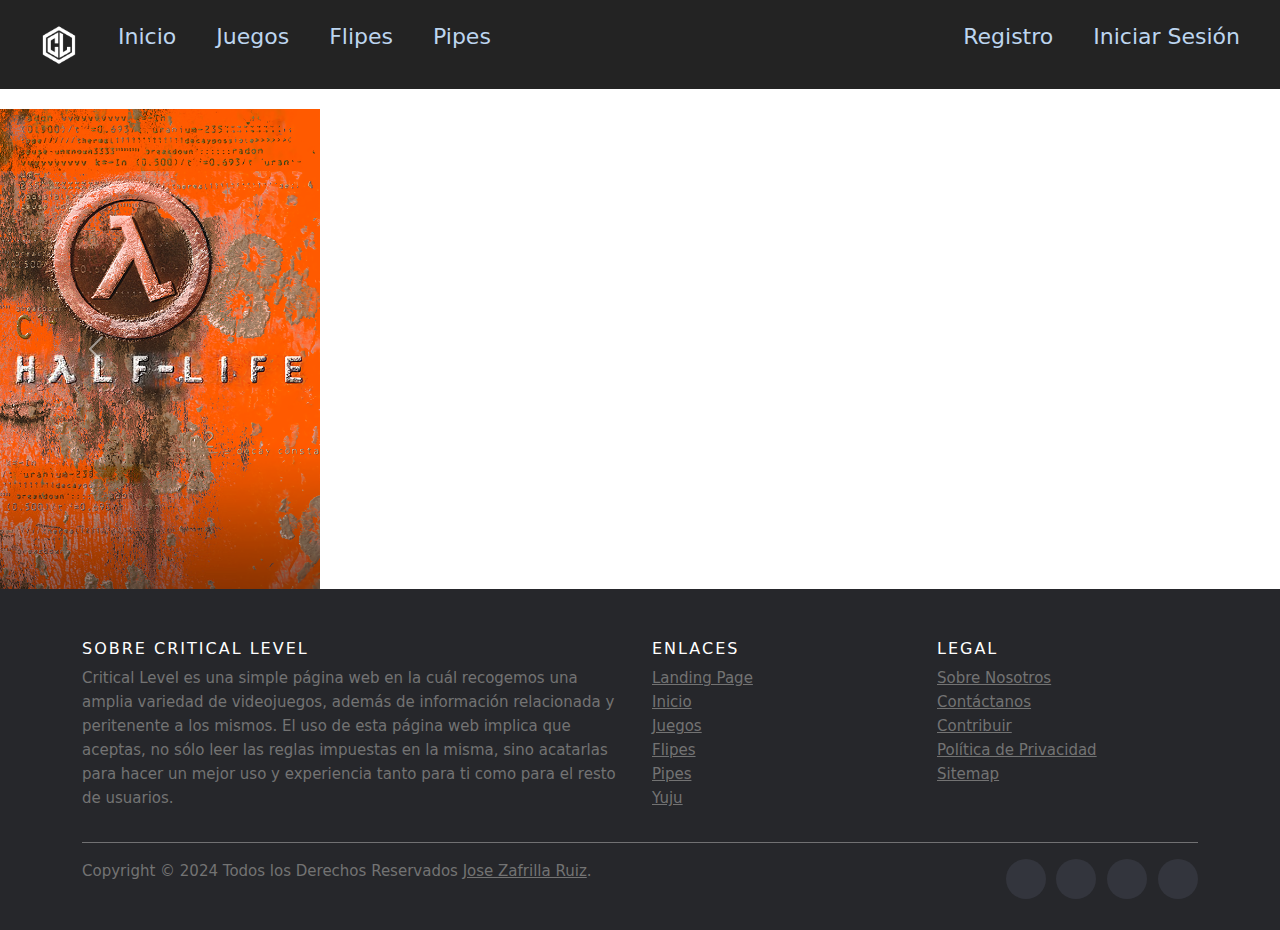
==== Project Files/CriticalLevel/html/index.html @ e7d9aa9b "Added Footer" ====
<!doctype html>
<html lang="es">
  <head>
    <meta charset="UTF-8">
    <meta name="viewport" content="width=device-width, initial-scale=1.0">

    <!-- Fonts -->
    <link rel="stylesheet" href="../css/fonts.css">

    <!-- StyleSheets -->
    <link rel="stylesheet" href="../css/MainPageStyle.css">

    <!-- Icon -->
    <link rel="icon" type="image/x-icon" href="../media/CL_Logo_Blue_Hex/favicon.ico">

    <!-- Libraries -->
    <link href="../libraries/bootstrap-5.3.3-dist/css/bootstrap.min.css" rel="stylesheet">
    <script src="../libraries/bootstrap-5.3.3-dist/js/bootstrap.min.js"></script>

    

    <!-- Script -->
    <script src="../js/script.js"></script>
    
    <!-- Main Page -->
    <title>Critical Level</title>
  </head>
  <body>

    <!-- https://wweb.dev/resources/navigation-generator - https://freefrontend.com/css-menu/-->
    <nav class="menu-container">
      <!-- Burger Menu -->
      <input type="checkbox" aria-label="Toggle menu" />
      <span></span>
      <span></span>
      <span></span>
    
      <!-- Logo -->
      <a href="../../index.html" class="menu-logo">
        <img src="../media/CL_Logo_Blue_Hex/CL_Logo_HD_White.png" alt="Landing Page"/>
      </a>
    
      <!-- Navbar Menu -->
      <div class="menu">
        <ul>
          <li>
            <a href="#">
              Inicio
            </a>
          </li>
          <li>
            <a href="#">
              Juegos
            </a>
          </li>
          <li>
            <a href="#">
              Flipes
            </a>
          </li>
          <li>
            <a href="#">
              Pipes
            </a>
          </li>
        </ul>
        <ul>
          <li>
            <a href="#">
              Registro
            </a>
          </li>
          <li>
            <a href="#">
              Iniciar Sesión
            </a>
          </li>
        </ul>
      </div>
    </nav>
    
  <!-- Game Carousel -->
  <!-- https://freefrontend.com/css-gallery/ -->
  <div id="games-showcase">
    <div id="carouselExampleInterval" class="carousel slide" data-bs-ride="carousel">
      <div class="carousel-inner">
        <div class="carousel-item active">
          <img src="../media/hl_game_cover_HiRes.png" class="d-block w-25" alt="...">
        </div>
        <div class="carousel-item">
          <img src="../media/hl_bs_game_cover_HiRes.png" class="d-block w-25" alt="..." >
        </div>
        <div class="carousel-item">
          <img src="../media/hl_of_game_cover_HiRes.png" class="d-block w-25" alt="...">
        </div>
      </div>
      <button class="carousel-control-prev" type="button" data-bs-target="#carouselExampleInterval" data-bs-slide="prev">
        <span class="carousel-control-prev-icon" aria-hidden="true"></span>
        <span class="visually-hidden">Previous</span>
      </button>
      <button class="carousel-control-next" type="button" data-bs-target="#carouselExampleInterval" data-bs-slide="next">
        <span class="carousel-control-next-icon" aria-hidden="true"></span>
        <span class="visually-hidden">Next</span>
      </button>
    </div>
  </div>
  
  <div class="latest-reviews">

  </div>

  <!-- Site Footer -->
  <footer class="site-footer">
    <div class="container">
      <div class="row">
        <div class="col-sm-12 col-md-6">
          <h6>Sobre Critical Level</h6>
          <p class="text-justify">Critical Level es una simple página web en la cuál recogemos una amplia variedad de videojuegos, además de información relacionada y peritenente a los mismos. El uso de esta página web implica que aceptas, no sólo leer las reglas impuestas en la misma, sino acatarlas para hacer un mejor uso y experiencia tanto para ti como para el resto de usuarios.</p>
        </div>

        <div class="col-xs-6 col-md-3">
          <h6>Enlaces</h6>
          <ul class="footer-links">
            <li><a href="">Landing Page</a></li>
            <li><a href="">Inicio</a></li>
            <li><a href="">Juegos</a></li>
            <li><a href="">Flipes</a></li>
            <li><a href="">Pipes</a></li>
            <li><a href="">Yuju</a></li>
          </ul>
        </div>

        <div class="col-xs-6 col-md-3">
          <h6>Legal</h6>
          <ul class="footer-links">
            <li><a href="">Sobre Nosotros</a></li>
            <li><a href="">Contáctanos</a></li>
            <li><a href="">Contribuir</a></li>
            <li><a href="">Política de Privacidad</a></li>
            <li><a href="">Sitemap</a></li>
          </ul>
        </div>
      </div>
      <hr>
    </div>
    <div class="container">
      <div class="row">
        <div class="col-md-8 col-sm-6 col-xs-12">
          <p class="copyright-text">Copyright &copy; 2024 Todos los Derechos Reservados 
           <a href="#PROFILE LINK">Jose Zafrilla Ruiz</a>.
          </p>
        </div>

        <!-- Icons Taken from https://icons8.com/ <a target="_blank" href="https://icons8.com/icon/12505/steam">Steam</a> icon by <a target="_blank" href="https://icons8.com">Icons8</a>--> 
        <div class="col-md-4 col-sm-6 col-xs-12">
          <ul class="social-icons">
            <li><a class="facebook" href="#"><i class="fa fa-facebook"></i></img></a></li>
            <li><a class="twitter" href="#"><i class="fa fa-twitter"></i></a></li>
            <li><a class="dribbble" href="#"><i class="fa fa-dribbble"></i></a></li>
            <li><a class="linkedin" href="#"><i class="fa fa-linkedin"></i></a></li>   
          </ul>
        </div>
      </div>
    </div>
</footer>

  </body>
</html>
---- Project Files/CriticalLevel/css/fonts.css ----
/* This css file contains the fonts config for the html files */

@font-face {
    font-family: 'Raleway';
    src: url('../fonts/Raleway/static/Raleway-Medium.ttf') format('woff');
    font-weight: normal;
    font-style: normal;
  }
---- Project Files/CriticalLevel/css/MainPageStyle.css ----
/* Body */
body {
  overflow-x: hidden;
  margin: 0;
  font-family: 'Raleway', Arial, sans-serif;
}

/* Nav Menu Container */
.menu-container {
  position: relative;
  display: flex;
  align-items: center;
  margin-bottom: 20px;
  background: #232323;
  color: #BDD5EF;
  padding: 20px;
  z-index: 1;
  -webkit-user-select: none;
  user-select: none;
  box-sizing: border-box;
}

/* Top Left Logo */
.menu-logo {
  line-height: 0;
  margin: 0 20px;
}

.menu-logo img {
  max-height: 40px;
  max-width: 100px;
  flex-shrink: 0;
}

/* Anchored Links */
.menu-container a {
  text-decoration: none;
  color: #232323;
  transition: color 0.3s ease;
}

/* Hover */
.menu-container a:hover {
  color: #00C6A7;
}

.menu-container input {
  display: block;
  width: 35px;
  height: 25px;
  margin: 0;
  position: absolute;
  cursor: pointer;
  opacity: 0; /* Ocultarlo */
  z-index: 2; /* Muestra sobr el menú hamburger */
  -webkit-touch-callout: none;
}

/* Burger menu - For Responsiveness in Devices*/
.menu-container span {
  display: block;
  width: 33px;
  height: 4px;
  margin-bottom: 5px;
  position: relative;
  background: #BDD5EF;
  border-radius: 3px;
  z-index: 1;
  transform-origin: 4px 0px;
  transition: transform 0.5s cubic-bezier(0.77,0.2,0.05,1.0),
              background 0.5s cubic-bezier(0.77,0.2,0.05,1.0),
              opacity 0.55s ease;
}

.menu-container span:first-child {
  transform-origin: 0% 0%;
}

.menu-container span:nth-child(3) {
  transform-origin: 0% 100%;
}

.menu-container input:checked ~ span {
  opacity: 1;
  transform: rotate(45deg) translate(3px,-1px);
  background: #232323;
}

.menu-container a {
  color: #BDD5EF;
  transition: color 0.3s ease;
}

.menu-container input:checked ~ span:nth-child(4) {
  opacity: 0;
  transform: rotate(0deg) scale(0.2, 0.2);
}

.menu-container input:checked ~ span:nth-child(3) {
  transform: rotate(-45deg) translate(-5px,11px);
}

.menu ul {
  list-style: none;
}

.menu li {
  padding: 10px 0;
  font-size: 22px;
}

/* RESPONSIVE ZONE*/
/* Mobile Responsive Style */
@media only screen and (max-width: 767px) { 
  .menu-container {
    flex-direction: column;
    align-items: flex-end;
  }
  
  .menu-logo {
    position: absolute;
    left: 0;
    top: 50%;
    transform: translateY(-50%);
  }

  .menu-logo img {
    max-height: 30px;
  }

  .menu {
    position: absolute;
    box-sizing: border-box;
    width: 300px;
    right: -300px;
    top: 0;
    margin: -20px;
    padding: 75px 50px 50px;
    background: #232323;
    -webkit-font-smoothing: antialiased;
    /* Para evitar conflictos visuales en navegadores */
    transform-origin: 0% 0%;
    transform: translateX(0%);
    transition: transform 0.5s cubic-bezier(0.77,0.2,0.05,1.0);
  }

  .menu-container input:checked ~ .menu {
    transform: translateX(-100%);
  }
}

/* Desktop Responsive Style */
@media only screen and (min-width: 768px) { 
  .menu-container {
    width: 100%;
  }

  .menu-container a {
    color: #BDD5EF;
  }

  .menu-container input {
    display: none;
  }

  /* Burger menu */
  .menu-container span {
    display: none;
  }

  .menu {
    position: relative;
    width: 100%;
    display: flex;
    justify-content: space-between;
  }

  .menu ul {
    display: flex;
    padding: 0;
  }

  .menu li {
    padding: 0 20px;
  }
}

/* FOOTER */
.footer{
  background-color: black;
  color: white;
  width: 100%;
}

.site-footer{
  background-color:#26272b;
  padding:45px 0 20px;
  font-size:15px;
  line-height:24px;
  color:#737373;
}

.site-footer hr{
  border-top-color:#bbb;
  opacity:0.5
}

.site-footer hr.small{
  margin:20px 0
}

.site-footer h6
{
  color:#fff;
  font-size:16px;
  text-transform:uppercase;
  margin-top:5px;
  letter-spacing:2px
}

.site-footer a{
  color:#737373;
}

.site-footer a:hover{
  color:#3366cc;
  text-decoration:none;
}

.footer-links{
  padding-left:0;
  list-style:none
}

.footer-links li{
  display:block
}

.footer-links a{
  color:#737373
}

.footer-links a:active,.footer-links a:focus,.footer-links a:hover{
  color:#3366cc;
  text-decoration:none;
}

.footer-links.inline li{
  display:inline-block
}

.site-footer .social-icons{
  text-align:right
}

.site-footer .social-icons a{
  width:40px;
  height:40px;
  line-height:40px;
  margin-left:6px;
  margin-right:0;
  border-radius:100%;
  background-color:#33353d
}

.copyright-text{
  margin:0
}

@media (max-width:991px)
{
  .site-footer [class^=col-]
  {
    margin-bottom:30px
  }
}
@media (max-width:767px)
{
  .site-footer
  {
    padding-bottom:0
  }
  .site-footer .copyright-text,.site-footer .social-icons
  {
    text-align:center
  }
}
.social-icons
{
  padding-left:0;
  margin-bottom:0;
  list-style:none
}
.social-icons li
{
  display:inline-block;
  margin-bottom:4px
}
.social-icons li.title
{
  margin-right:15px;
  text-transform:uppercase;
  color:#96a2b2;
  font-weight:700;
  font-size:13px
}
.social-icons a{
  background-color:#eceeef;
  color:#818a91;
  font-size:16px;
  display:inline-block;
  line-height:44px;
  width:44px;
  height:44px;
  text-align:center;
  margin-right:8px;
  border-radius:100%;
  -webkit-transition:all .2s linear;
  -o-transition:all .2s linear;
  transition:all .2s linear
}
.social-icons a:active,.social-icons a:focus,.social-icons a:hover
{
  color:#fff;
  background-color:#29aafe
}
.social-icons.size-sm a
{
  line-height:34px;
  height:34px;
  width:34px;
  font-size:14px
}
.social-icons a.facebook:hover
{
  background-color:#3b5998
}
.social-icons a.twitter:hover
{
  background-color:#00aced
}
.social-icons a.linkedin:hover
{
  background-color:#007bb6
}
.social-icons a.dribbble:hover
{
  background-color:#ea4c89
}
@media (max-width:767px)
{
  .social-icons li.title
  {
    display:block;
    margin-right:0;
    font-weight:600
  }
}
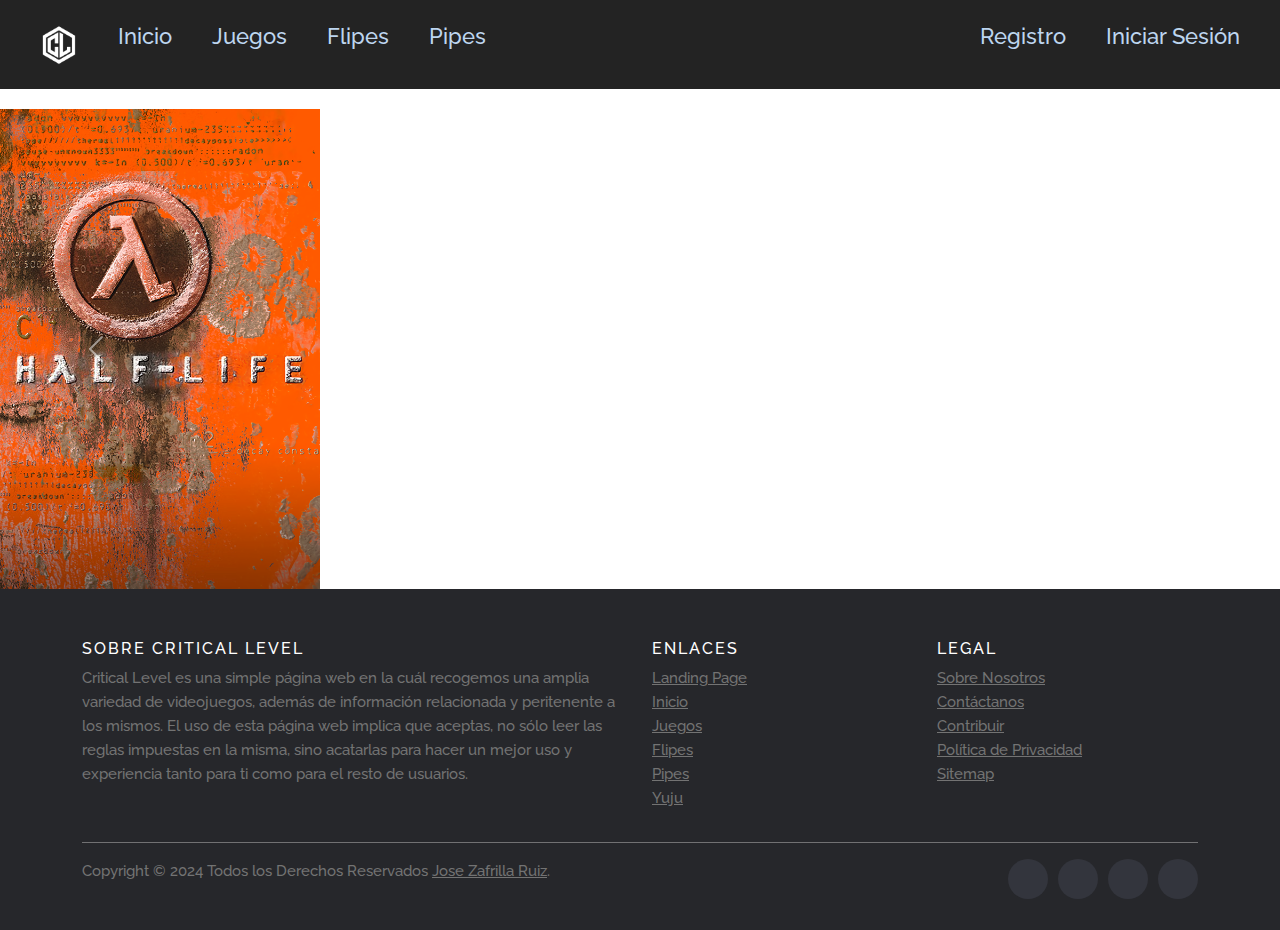
==== commit c487596b: "Created Signup.html and Login.html" ====
--- a/Project Files/CriticalLevel/html/index.html
+++ b/Project Files/CriticalLevel/html/index.html
@@ -66,12 +66,12 @@
         </ul>
         <ul>
           <li>
-            <a href="#">
+            <a href="signup.html">
               Registro
             </a>
           </li>
           <li>
-            <a href="#">
+            <a href="login.html">
               Iniciar Sesión
             </a>
           </li>
--- a/Project Files/CriticalLevel/css/fonts.css
+++ b/Project Files/CriticalLevel/css/fonts.css
@@ -5,5 +5,4 @@
     src: url('../fonts/Raleway/static/Raleway-Medium.ttf') format('woff');
     font-weight: normal;
     font-style: normal;
-  }
-  +  }--- a/Project Files/CriticalLevel/css/MainPageStyle.css
+++ b/Project Files/CriticalLevel/css/MainPageStyle.css
@@ -1,3 +1,7 @@
+*{
+  font-family: 'Raleway', Arial, sans-serif;
+}
+
 /* Body */
 body {
   overflow-x: hidden;
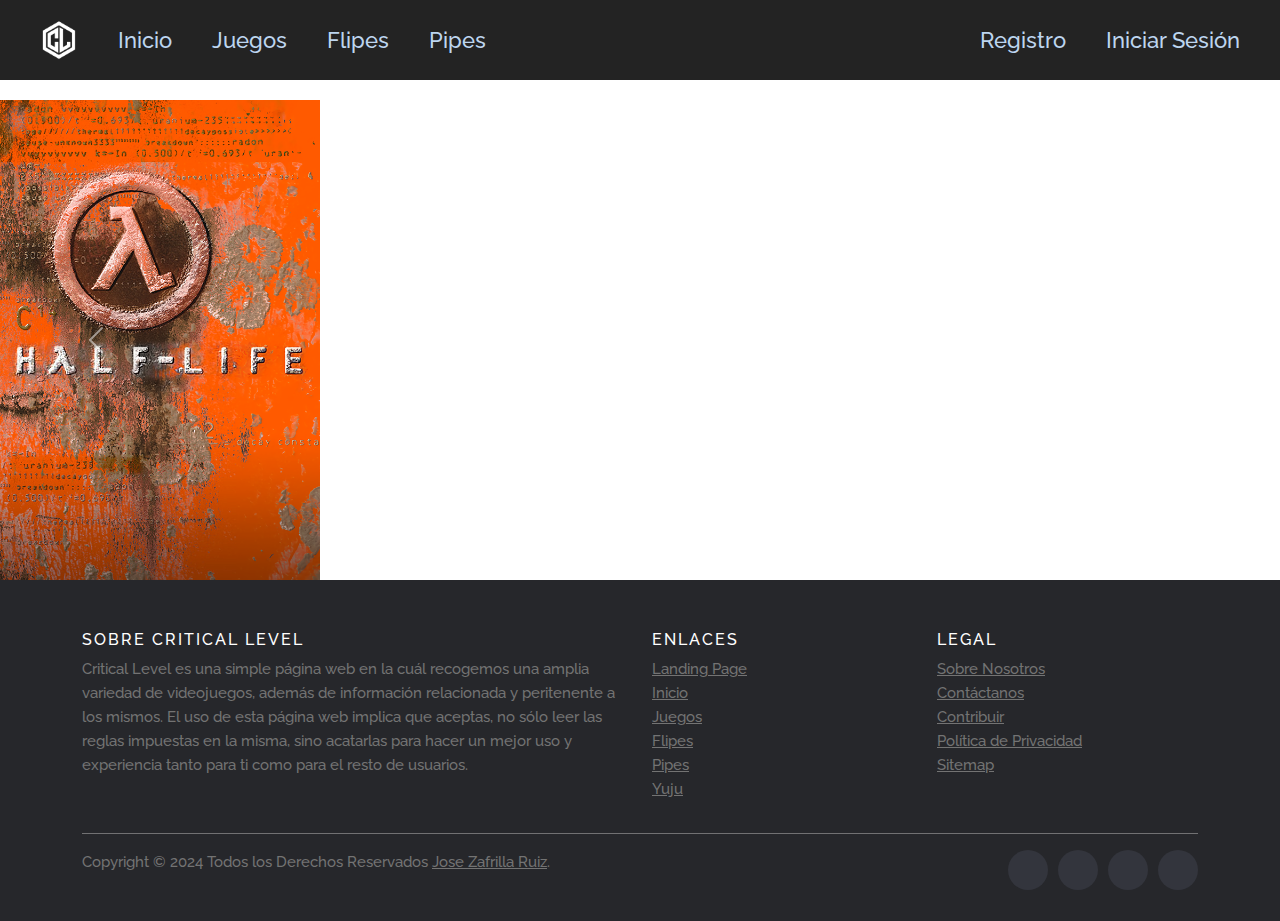
==== commit ed9e37de: "Added route" ====
--- a/Project Files/CriticalLevel/html/index.html
+++ b/Project Files/CriticalLevel/html/index.html
@@ -134,7 +134,7 @@
           <h6>Legal</h6>
           <ul class="footer-links">
             <li><a href="">Sobre Nosotros</a></li>
-            <li><a href="">Contáctanos</a></li>
+            <li><a href="contactus.html">Contáctanos</a></li>
             <li><a href="">Contribuir</a></li>
             <li><a href="">Política de Privacidad</a></li>
             <li><a href="">Sitemap</a></li>
--- a/Project Files/CriticalLevel/css/MainPageStyle.css
+++ b/Project Files/CriticalLevel/css/MainPageStyle.css
@@ -22,6 +22,10 @@
   -webkit-user-select: none;
   user-select: none;
   box-sizing: border-box;
+}
+
+.menu-container ul{
+  margin:0px;
 }
 
 /* Top Left Logo */
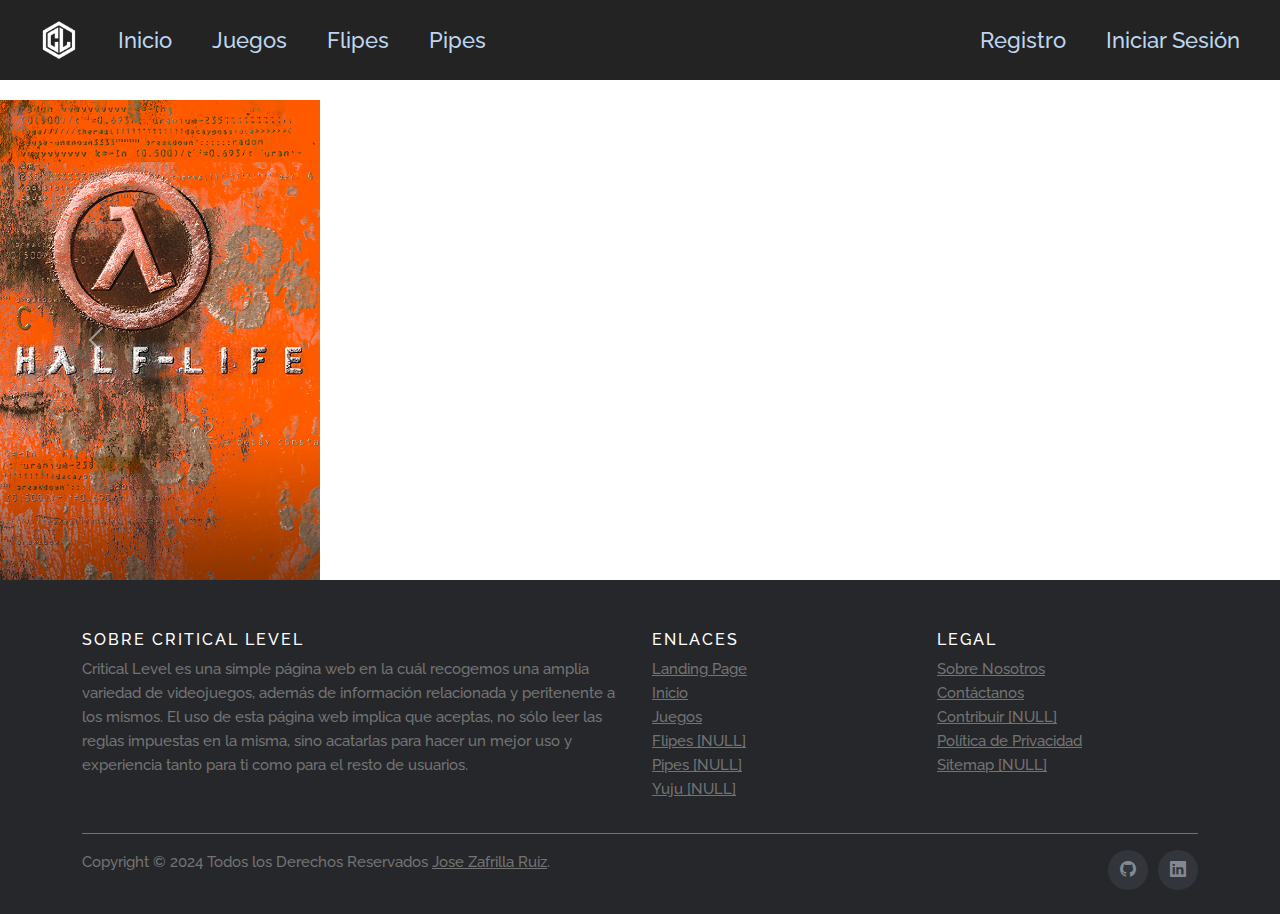
==== commit acab82ef: "Fix: small link changes" ====
--- a/Project Files/CriticalLevel/html/index.html
+++ b/Project Files/CriticalLevel/html/index.html
@@ -17,7 +17,8 @@
     <link href="../libraries/bootstrap-5.3.3-dist/css/bootstrap.min.css" rel="stylesheet">
     <script src="../libraries/bootstrap-5.3.3-dist/js/bootstrap.min.js"></script>
 
-    
+    <!-- Bootstrap Icons -->
+    <link rel="stylesheet" href="https://cdn.jsdelivr.net/npm/bootstrap-icons@1.3.0/font/bootstrap-icons.css">
 
     <!-- Script -->
     <script src="../js/script.js"></script>
@@ -66,12 +67,12 @@
         </ul>
         <ul>
           <li>
-            <a href="signup.html">
+            <a href="forms/signup.html">
               Registro
             </a>
           </li>
           <li>
-            <a href="login.html">
+            <a href="forms/login.html">
               Iniciar Sesión
             </a>
           </li>
@@ -121,23 +122,23 @@
         <div class="col-xs-6 col-md-3">
           <h6>Enlaces</h6>
           <ul class="footer-links">
-            <li><a href="">Landing Page</a></li>
-            <li><a href="">Inicio</a></li>
-            <li><a href="">Juegos</a></li>
-            <li><a href="">Flipes</a></li>
-            <li><a href="">Pipes</a></li>
-            <li><a href="">Yuju</a></li>
+            <li><a href="../../index.html">Landing Page</a></li>
+            <li><a href="../html/index.html">Inicio</a></li>
+            <li><a href="../html/games.html">Juegos</a></li>
+            <li><a href="">Flipes [NULL]</a></li>
+            <li><a href="">Pipes [NULL]</a></li>
+            <li><a href="">Yuju [NULL]</a></li>
           </ul>
         </div>
 
         <div class="col-xs-6 col-md-3">
           <h6>Legal</h6>
           <ul class="footer-links">
-            <li><a href="">Sobre Nosotros</a></li>
-            <li><a href="contactus.html">Contáctanos</a></li>
-            <li><a href="">Contribuir</a></li>
-            <li><a href="">Política de Privacidad</a></li>
-            <li><a href="">Sitemap</a></li>
+            <li><a href="legal/aboutus.html">Sobre Nosotros</a></li>
+            <li><a href="forms/contactus.html">Contáctanos</a></li>
+            <li><a href="">Contribuir [NULL]</a></li>
+            <li><a href="legal/privacypolicy.html">Política de Privacidad</a></li>
+            <li><a href="">Sitemap [NULL]</a></li>
           </ul>
         </div>
       </div>
@@ -147,17 +148,17 @@
       <div class="row">
         <div class="col-md-8 col-sm-6 col-xs-12">
           <p class="copyright-text">Copyright &copy; 2024 Todos los Derechos Reservados 
-           <a href="#PROFILE LINK">Jose Zafrilla Ruiz</a>.
+           <a href="https://github.com/Jozaru27">Jose Zafrilla Ruiz</a>.
           </p>
         </div>
 
         <!-- Icons Taken from https://icons8.com/ <a target="_blank" href="https://icons8.com/icon/12505/steam">Steam</a> icon by <a target="_blank" href="https://icons8.com">Icons8</a>--> 
         <div class="col-md-4 col-sm-6 col-xs-12">
           <ul class="social-icons">
-            <li><a class="facebook" href="#"><i class="fa fa-facebook"></i></img></a></li>
-            <li><a class="twitter" href="#"><i class="fa fa-twitter"></i></a></li>
-            <li><a class="dribbble" href="#"><i class="fa fa-dribbble"></i></a></li>
-            <li><a class="linkedin" href="#"><i class="fa fa-linkedin"></i></a></li>   
+            <li><a class="github" href="https://github.com/Jozaru27/Critical-Level"><i class="bi-github"></i></a></li>
+            <li><a class="linkedin" href="https://www.linkedin.com/in/jose-zafrilla-ruiz/"><i class="bi-linkedin"></i></a></li>
+            <!-- <li><a class="steam" href="https://steamcommunity.com/id/jozaru"><i class="bi bi-steam"></i></a></li> -->
+            <!--<li><a class="linkedin" href="#"><i class="fa fa-linkedin"></i></a></li>    -->
           </ul>
         </div>
       </div>
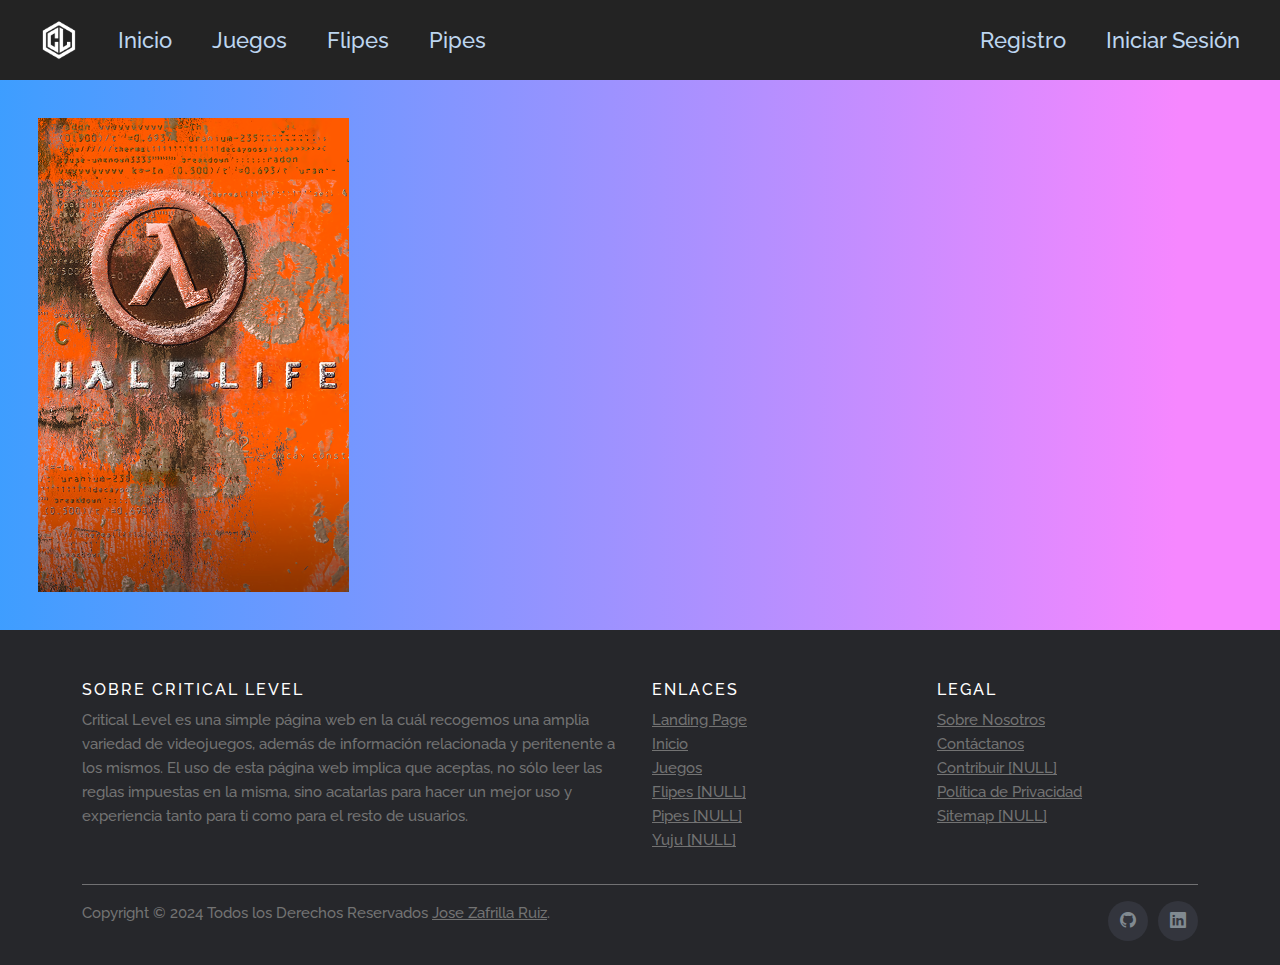
==== commit 41f5ef85: "Updated some stuff" ====
--- a/Project Files/CriticalLevel/html/index.html
+++ b/Project Files/CriticalLevel/html/index.html
@@ -45,12 +45,12 @@
       <div class="menu">
         <ul>
           <li>
-            <a href="#">
+            <a href="index.html">
               Inicio
             </a>
           </li>
           <li>
-            <a href="#">
+            <a href="games.html">
               Juegos
             </a>
           </li>
@@ -82,29 +82,31 @@
     
   <!-- Game Carousel -->
   <!-- https://freefrontend.com/css-gallery/ -->
-  <div id="games-showcase">
-    <div id="carouselExampleInterval" class="carousel slide" data-bs-ride="carousel">
+  <div class="games-showcase">
+    <div id="carouselExampleInterval" class="carousel slide carousel-fade w-25" data-bs-ride="carousel">
+      
       <div class="carousel-inner">
         <div class="carousel-item active">
-          <img src="../media/hl_game_cover_HiRes.png" class="d-block w-25" alt="...">
+          <a href="">
+            <img src="../media/hl_game_cover_HiRes.png" class="d-block" alt="..." style="height:37vw" data-bs-interval="1000">
+          </a>
         </div>
         <div class="carousel-item">
-          <img src="../media/hl_bs_game_cover_HiRes.png" class="d-block w-25" alt="..." >
+          <a href="">
+            <img src="../media/hl_bs_game_cover_HiRes.png" class="d-block" alt="..." style="height:37vw" data-bs-interval="1000">
+          </a>
         </div>
         <div class="carousel-item">
-          <img src="../media/hl_of_game_cover_HiRes.png" class="d-block w-25" alt="...">
+          <a href="">
+            <img src="../media/hl_of_game_cover_HiRes.png" class="d-block" alt="..." style="height:37vw" data-bs-interval="1000">
+          </a>
         </div>
       </div>
-      <button class="carousel-control-prev" type="button" data-bs-target="#carouselExampleInterval" data-bs-slide="prev">
-        <span class="carousel-control-prev-icon" aria-hidden="true"></span>
-        <span class="visually-hidden">Previous</span>
-      </button>
-      <button class="carousel-control-next" type="button" data-bs-target="#carouselExampleInterval" data-bs-slide="next">
-        <span class="carousel-control-next-icon" aria-hidden="true"></span>
-        <span class="visually-hidden">Next</span>
-      </button>
+
     </div>
   </div>
+
+  
   
   <div class="latest-reviews">
 
--- a/Project Files/CriticalLevel/css/MainPageStyle.css
+++ b/Project Files/CriticalLevel/css/MainPageStyle.css
@@ -7,6 +7,7 @@
   overflow-x: hidden;
   margin: 0;
   font-family: 'Raleway', Arial, sans-serif;
+  background: linear-gradient(90.6deg, rgb(59, 158, 255) -1.2%, rgb(246, 135, 255) 91.6%); /* Gradient taken from https://gradients.shecodes.io/gradients/29 */
 }
 
 /* Nav Menu Container */
@@ -363,4 +364,10 @@
     margin-right:0;
     font-weight:600
   }
+}
+
+.games-showcase{
+  margin-top:3vw;
+  margin-bottom:3vw;
+  margin-left: 3vw;
 }